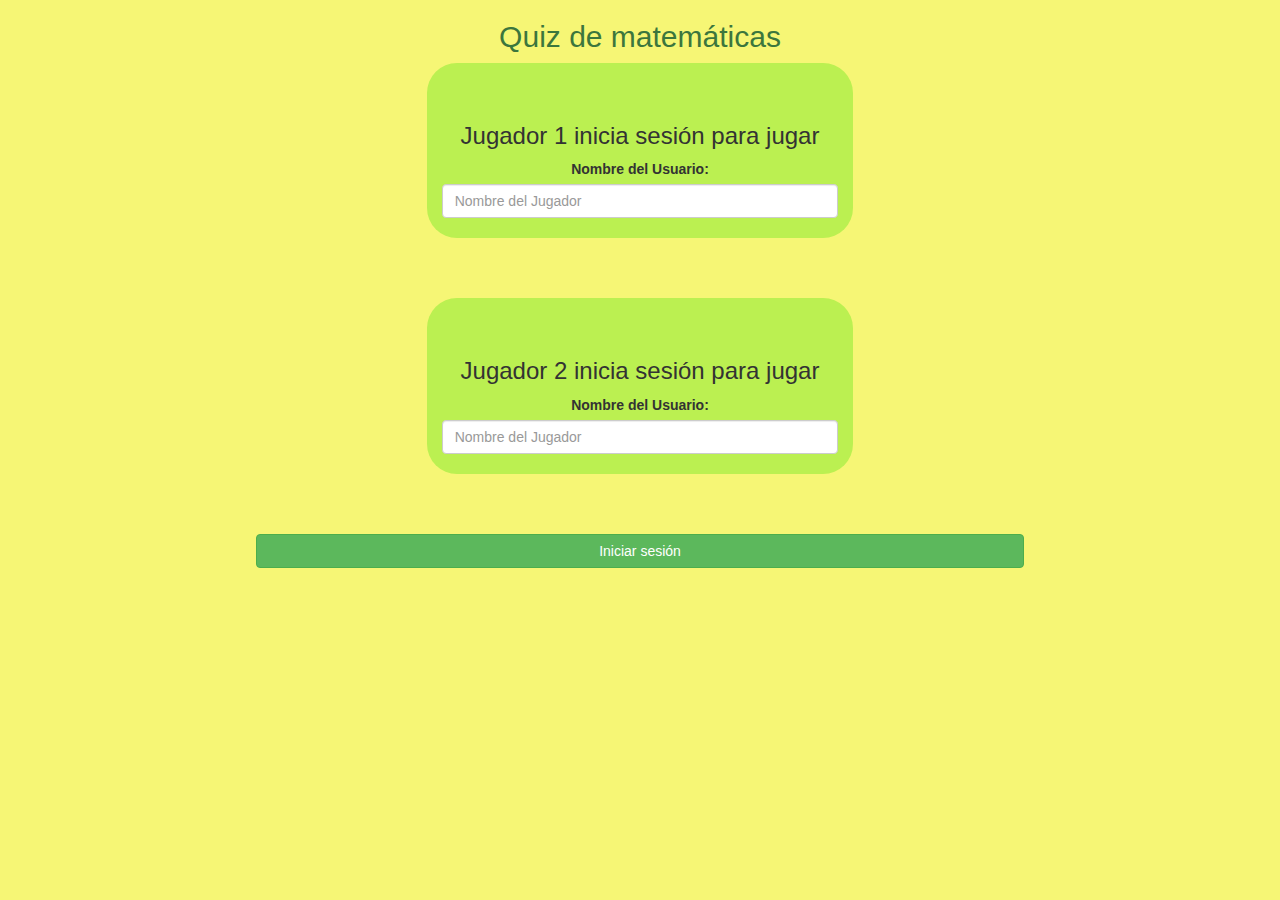
==== index.html @ 680b13e9 "Add files via upload" ====
<html>
<head>
<title>¡Prueba de matemáticas!</title>
<meta name="viewport" content="width=device-width, initial-scale=1">
<link rel="stylesheet" href="https://maxcdn.bootstrapcdn.com/bootstrap/3.4.0/css/bootstrap.min.css">
 <script src="https://ajax.googleapis.com/ajax/libs/jquery/3.4.1/jquery.min.js"></script>
<script src="https://maxcdn.bootstrapcdn.com/bootstrap/3.4.0/js/bootstrap.min.js"></script>
<link rel="stylesheet" type="text/css" href="style.css">
</head>
<body>
<center>
    <h2 class="text-success">Quiz de matemáticas</h2>
    <div class="col-lg-4 col-sm-8 col-xs-11 login_div1">
        <h3>Jugador 1 inicia sesión para jugar</h3>
        <label>Nombre del Usuario:</label>
    <input type="text" id="player1_name_input" class="form-control" placeholder="Nombre del Jugador">
    <br>
    </div>
<br><br><br>
    <div class="col-lg-4 col-sm-8 col-xs-11 login_div2">
        <h3>Jugador 2 inicia sesión para jugar</h3>
        <label>Nombre del Usuario:</label>
    <input type="text" id="player2_name_input" class="form-control" placeholder="Nombre del Jugador">
    <br>
    </div>
<br><br><br>
    <button style="width: 60%;" class="btn btn-success" onclick="addUser()">Iniciar sesión</button>
</center>
<script src="main.js"></script>
</body>
</html>
---- style.css ----
body{
background-color: rgb(246, 246, 117);
text-align: center;
}

.login_div1,.login_div2{
background-color: rgb(187, 240, 81);
padding-top: 40px;
float: none;
border-radius: 30px;
border-color: aquamarine;
}

#player1_name,#player2_name{
    display: inline-block;
margin-left: 20px;
}
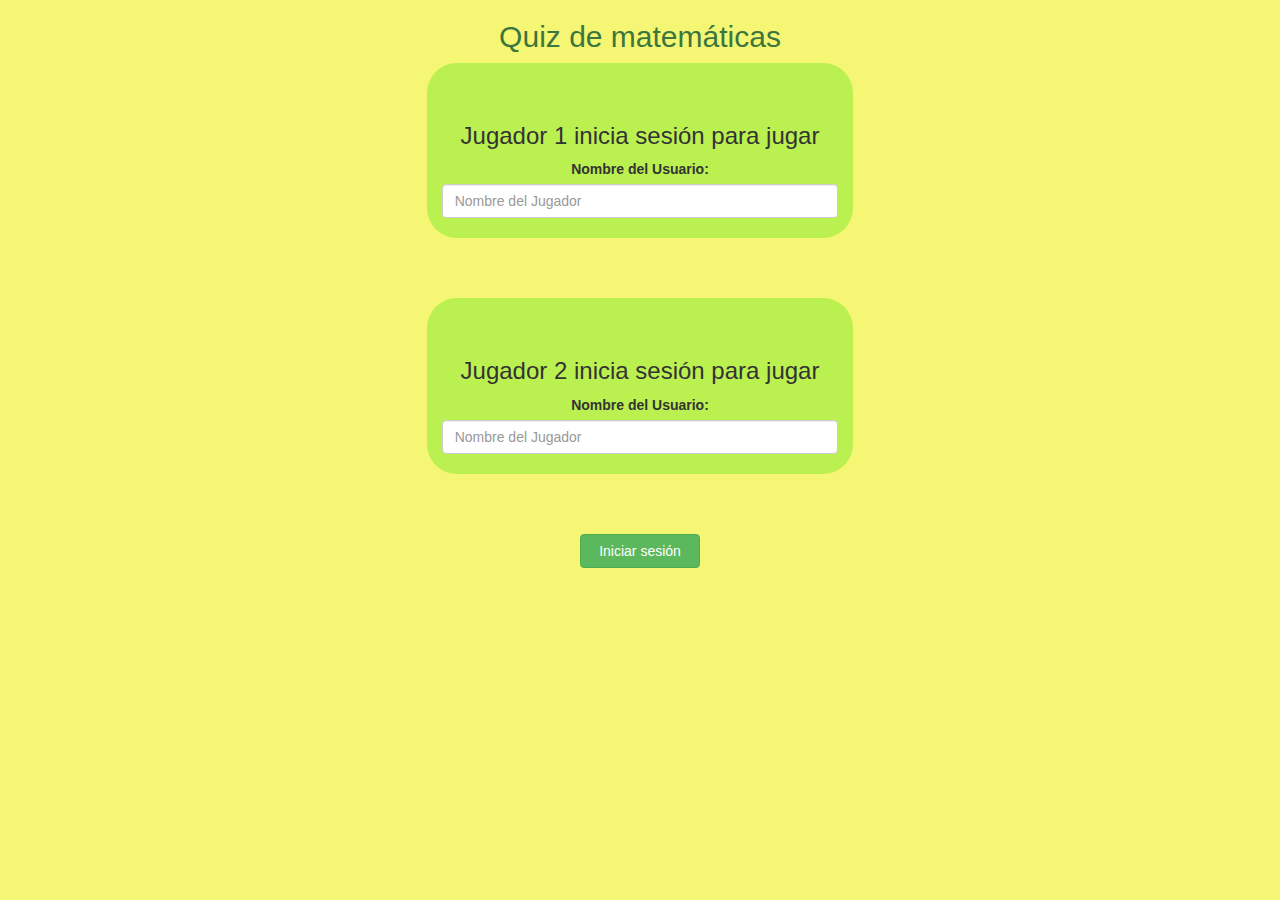
==== commit 8d659029: "Add files via upload" ====
--- a/index.html
+++ b/index.html
@@ -24,7 +24,7 @@
     <br>
     </div>
 <br><br><br>
-    <button style="width: 60%;" class="btn btn-success" onclick="addUser()">Iniciar sesión</button>
+    <button style="width: 120px;" class="btn btn-success" onclick="addUser()">Iniciar sesión</button>
 </center>
 <script src="main.js"></script>
 </body>
--- a/style.css
+++ b/style.css
@@ -11,7 +11,11 @@
 border-color: aquamarine;
 }
 
-#player1_name,#player2_name{
-    display: inline-block;
-margin-left: 20px;
+#output{
+    background-color: rgb(190, 222, 246);
+    border-radius: 40px;
+    border-top: 20px solid cadetblue;
+    padding: 20px;
+    float: none;
+    text-align: left;
 }